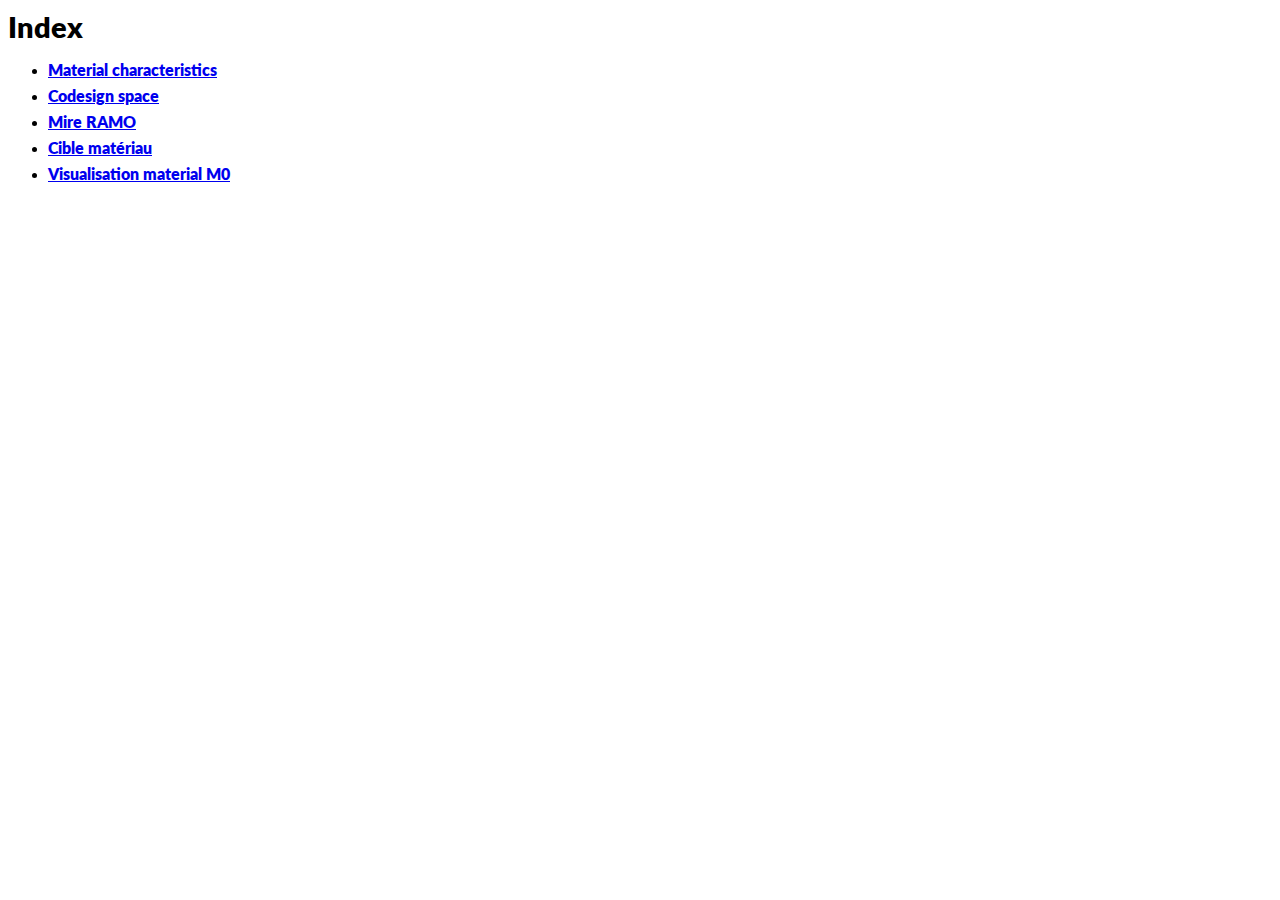
==== web/index.html @ 69346806 "Ajout éléments à la page de visualisation de M0" ====
<!DOCTYPE html>
<html>
<head>
    <meta charset="utf-8" />
    <title>CPOC-AT-OMC</title>
    <link rel="stylesheet" href="css/index.css" />
    <link rel="shortcut icon" href="css/favicon/index.ico">
</head>
<body>
    
	<h1>Index</h1>
	<ul>
		<li><h2><a href="material_characteristics.html" target="_blank">Material characteristics</a></h2></li>
		<li><h2><a href="codesign_space.html" target="_blank">Codesign space</a></h2></li>
		<li><h2><a href="mire_ramo.html" target="_blank">Mire RAMO</a></h2></li>
		<li><h2><a href="cible_materiau.html" target="_blank">Cible matériau</a></h2></li>
        <li><h2><a href="visualisation_m0.html" target="_blank">Visualisation material M0</a></h2></li>
	</ul>
</body>
</html>
---- web/css/index.css ----
@font-face {
    font-family: 'Lato black';
    src: url('font/Lato-Black.ttf');
}


h1
{
	font-family: 'Lato black';
	font-size: 22pt;
	margin-top: 9px;
	margin-bottom: 5px;
}

h2
{
	font-family: 'Lato black';
	font-size: 12pt;
	margin-top: 7px;
	margin-bottom: 7px;
}
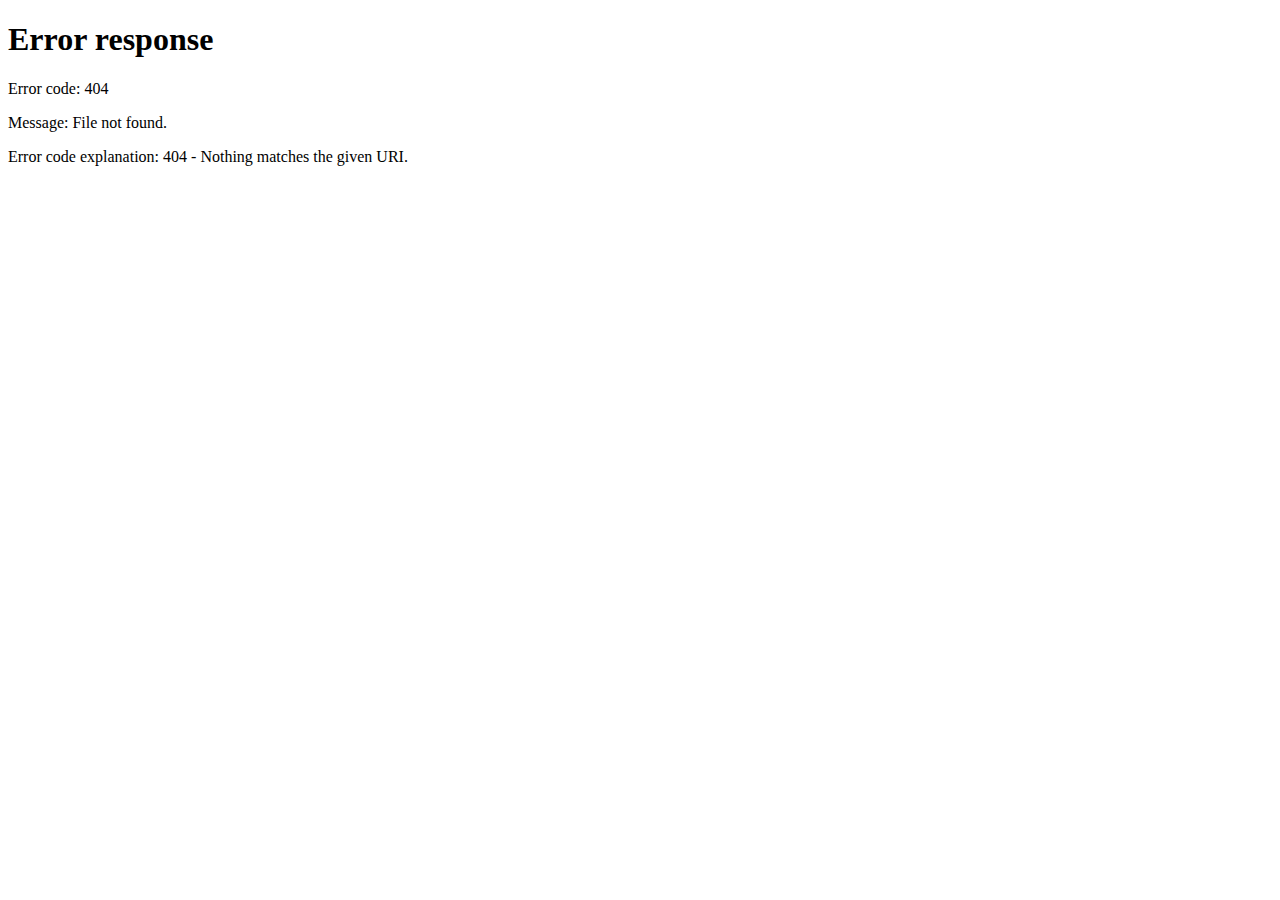
==== commit ddd3753b: "Mise en place redirection index.html -> material_characteristics.html" ====
--- a/web/index.html
+++ b/web/index.html
@@ -1,20 +1,12 @@
 <!DOCTYPE html>
 <html>
 <head>
-    <meta charset="utf-8" />
-    <title>CPOC-AT-OMC</title>
-    <link rel="stylesheet" href="css/index.css" />
-    <link rel="shortcut icon" href="css/favicon/index.ico">
+<meta charset="utf-8" />
+<title>CPOC-AT-OMC</title>
+<script type="text/javascript">
+    window.location.href='material_characteristics';
+</script>
 </head>
 <body>
-    
-	<h1>Index</h1>
-	<ul>
-		<li><h2><a href="material_characteristics.html" target="_blank">Material characteristics</a></h2></li>
-		<li><h2><a href="codesign_space.html" target="_blank">Codesign space</a></h2></li>
-		<li><h2><a href="mire_ramo.html" target="_blank">Mire RAMO</a></h2></li>
-		<li><h2><a href="cible_materiau.html" target="_blank">Cible matériau</a></h2></li>
-        <li><h2><a href="visualisation_m0.html" target="_blank">Visualisation material M0</a></h2></li>
-	</ul>
 </body>
 </html>
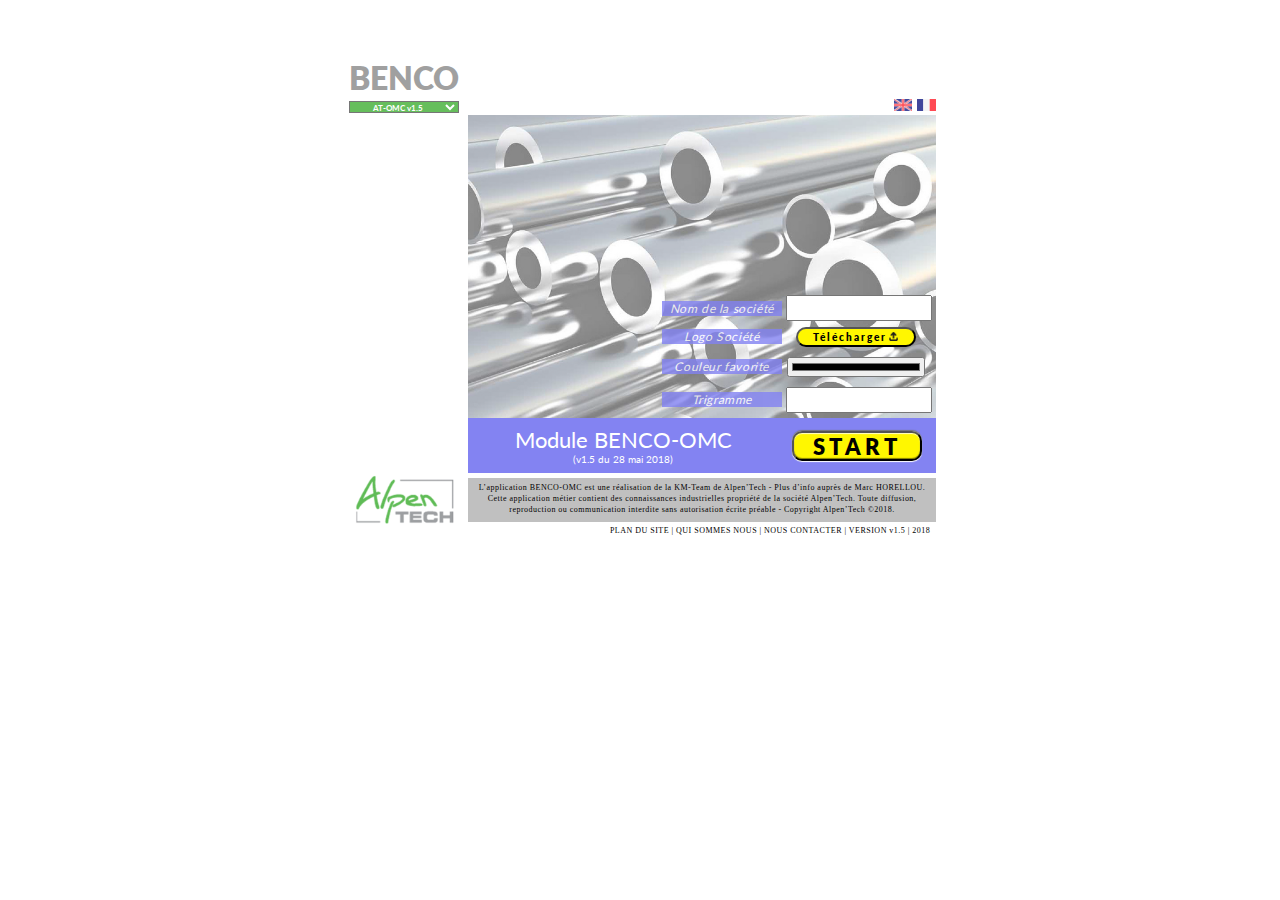
==== commit 2ecadc29: "Améliorations IHM vers v1.5" ====
--- a/web/index.html
+++ b/web/index.html
@@ -1,12 +1,116 @@
 <!DOCTYPE html>
 <html>
+
 <head>
+
 <meta charset="utf-8" />
-<title>CPOC-AT-OMC</title>
-<script type="text/javascript">
-    window.location.href='material_characteristics';
-</script>
+
+<link rel="stylesheet" href="css/index.css" />
+
+<script src="js/lib/jquery-3.3.1.js"></script>
+<script src="js/lib/jquery-ui-1.12.1.js"></script>
+<script src="js/kvoweb.js"></script>
+<script src="js/common.js"></script>
+<script src="js/index.js"></script>
+
+<title>Page Zero</title>
+
 </head>
+
 <body>
-</body>
-</html>
+	
+	<div id="container">
+
+		<div id="header">
+			<div id="benco_selector">
+				<div id="BENCO_header">BENCO</div>
+				<div class="selector">
+	              <select id="POC_selector" name="POC_selector">
+	              	<option>AT-OMC v1.5</option>
+	              </select>
+	            </div>
+			</div>
+			<div id="language">
+				<img src="css/images/french_icon.png" class="language_icon">
+				<img src="css/images/english_icon.png" class="language_icon">
+			</div>
+		</div>
+
+		<div class="main">
+			<div class="left">
+				<img src="css/images/alpen.png" class="logo_alpentech">
+			</div>
+
+			<div class="right">
+				<div class="back">
+					<div class="menu">
+						<div class="Item_and_his_value">
+				          <div class="item">
+				            <div class="item_text">Nom de la société</div>
+				          </div>
+				          <div class="value">
+				            <div class="ui-widget">
+				              <label for="client_society_name"></label><input id="client_society_name">
+				            </div>
+				          </div>
+				        </div>
+
+				        <div class="Item_and_his_value">
+				          <div class="item">
+				            <div class="item_text">Logo Société</div>
+				          </div>
+				          <div class="value">
+				            <div class="upload">
+				            	<button id="upload_button">Télécharger<img src="css/images/ul.png" id="ul_logo"/></button>
+				            </div>
+				          </div>
+				        </div>
+
+				        <div class="Item_and_his_value">
+				          <div class="item">
+				            <div class="item_text">Couleur favorite</div>
+				          </div>
+				          <div class="value">
+				            <div class="ui-widget">
+				              <label for="client_color"></label>
+				              <input id="colorpicker" value="#000000" type="color">
+				            </div>
+				          </div>
+				        </div>
+				        <div class="Item_and_his_value">
+				          <div class="item">
+				            <div class="item_text">Trigramme</div>
+				          </div>
+				          <div class="value">
+				            <div class="ui-widget">
+				              <label for="client_trigramme"></label><input id="client_trigramme">
+				            </div>
+				          </div>
+				        </div>
+
+					</div>
+				</div>
+
+				<div class="start">
+					<div id="BENCO_OMC">
+						<div class="h1">Module BENCO-OMC</div><div class="subtitle">(v1.5 du 28 mai 2018)</div>
+					</div>
+					<div id="BUTTON">
+						<button id="start_button">START</button>
+					</div>
+					
+				</div>
+
+				<div class="copyright">
+					<p>L’application BENCO-OMC est une réalisation de la KM-Team de Alpen’Tech - Plus d’info auprès de Marc HORELLOU. Cette application métier contient des connaissances industrielles propriété de la société Alpen’Tech. Toute diffusion, reproduction ou communication interdite sans autorisation écrite préable - Copyright Alpen’Tech ©2018.</p>
+				</div>
+			</div>
+		</div>
+		
+		<div class="links">
+			<footer>PLAN DU SITE | QUI SOMMES NOUS | NOUS CONTACTER | VERSION v1.5 | 2018</footer>
+		</div>
+	</div>
+
+
+</body>--- a/web/css/index.css
+++ b/web/css/index.css
@@ -0,0 +1,248 @@
+body {
+	padding: 50px;
+}
+
+@font-face {
+    font-family: 'Lato black';
+    src: url('font/Lato-Black.ttf');
+}
+
+@font-face {
+    font-family: 'Lato regular';
+    src: url('font/Lato-Regular.ttf');
+}
+
+@font-face {
+    font-family: 'Lato bold';
+    src: url('font/Lato-Bold.ttf');
+}
+
+@font-face {
+    font-family: 'Lato italic';
+    src: url('font/Lato-Italic.ttf');
+}
+
+#header {
+	text-align: center;
+	}
+
+#benco_selector {
+	display: inline-block;
+    width: 120px;
+}
+
+#BENCO_header {
+    font-family: 'Lato black';
+    font-weight: 800;
+	color: #A0A0A0;
+	font-size: 32px;
+}
+
+#POC_selector {
+	width: 110px;
+	height: 12px;
+	background: #66be5c;
+	font-family: 'Lato bold';
+	font-size: 8px;
+	text-align: center;
+	color : #ffffff;
+	}
+
+#language {
+	display: inline-block;
+	width: 467.5px;
+}
+
+.language_icon {
+	float: right;
+	padding-left: 5px;
+	width: 18.3px;
+	height: 12px;
+}
+
+#ul_logo {
+	margin-left: 2px;
+	width: 9px;
+	height: 9px;
+}
+
+.main {
+	text-align: center;
+	}
+
+.left {
+	display: inline-block;
+	box-sizing: border-box;
+	width: 120px;
+	margin-bottom: -28px;
+	}
+
+.logo_alpentech {
+	width: 108px;
+	height: 81px;
+	margin-bottom: -28px;
+	}
+
+.right {
+	display: inline-block;
+	box-sizing: border-box;
+	}
+
+.back {
+	width: 467.5px;
+	height: 302.5px;
+	background-image: url("images/background.png");
+	background-size: 467.5px 302.5px;
+	}
+
+.menu {
+	float: right;
+	width: 284px;
+	height: 130px;
+	margin-top: 170px;
+	}
+
+.Item_and_his_value {
+	margin-top: 10px;
+	}
+
+.item {
+	width: 120px;
+	height: 15px;
+	display: inline-block;
+	background-color: #8282f2;
+	opacity: 0.8;
+	}
+
+.item_text {
+	font-family: 'Lato regular';
+    font-style: italic;
+	color: #ffffff;
+	font-size: 12px;
+	letter-spacing: 0.05em;
+	}
+
+.value {
+	display: inline-block;
+	width: 140px;
+	height: 20px;
+	}
+
+#colorpicker {
+	width: 138px;
+	height: 20px;
+	}
+
+#upload_button{
+	background-color: #fff700;
+	border-radius: 10px;
+    cursor:pointer;
+    width: 120px;
+	height: 20px;
+	font-family: 'Lato black'; 
+	font-size: 10px;
+	font-weight: bolder;
+	letter-spacing: 0.2em;
+	padding: 0px 0px;
+	}
+
+#upload_button:hover {
+    background-color: #ffff88;
+	}
+
+#BENCO_OMC {
+	box-sizing: border-box;
+ 	float: left;
+	background: #8383F2;
+	width: 310px;
+	height: 55px;
+	}
+
+.h1 {
+	font-family: 'Lato regular'; 
+	color: #ffffff;
+	font-size: 22px;
+	font-weight: normal;
+	margin-top: 8px;
+	padding: 0px;
+	}
+
+.subtitle {
+	font-family: 'Lato regular';
+	color: #ffffff;
+	font-size: 10px;
+	font-weight: lighter;
+	padding: 0px;
+	}
+
+input {
+	width: 138px;
+	height: 20px;
+	padding-left: 2px;
+}
+
+#BUTTON {
+	box-sizing: border-box;
+	float: right;
+	background: #8383F2;
+	width: 157.5px;
+	height: 55px;
+	text-align: center;
+	}
+
+#start_button{
+	background-color: #fff700;
+	border-radius: 10px;
+	box-shadow:  
+		0 0.5px 1px #fff, /*bottom external highlight*/
+  		0 -1px 1px #666, /*top external shadow*/ 
+ 		inset 0 -1px 1px rgba(0,0,0,0.5), /*bottom internal shadow*/ 
+  		inset 0 1px 1px rgba(255,255,255,0.8); /*top internal highlight*/
+    cursor:pointer;
+    width: 130px;
+	height: 30px;
+	font-family: 'Lato black'; 
+	font-size: 22px;
+	font-weight: bolder;
+	letter-spacing: 0.2em;
+	margin-top: 13px;
+	padding: 0px;
+	}
+
+#start_button:hover {
+    background-color: #ffff88;
+	}
+
+.copyright {
+	display: inline-block;
+	width: 467.5px;
+	height: 44px;
+	background-color: #C0C0C0;
+	margin-top: 5px;
+	}
+
+p {
+	font-family: Arial Narrow;
+	font-size: 8px;
+	line-height: 140%;
+	text-align: center;
+	letter-spacing: 0.06em;
+	padding: 4px;
+	margin: 0 auto;
+	}
+
+.links {
+	width: 588.5px;
+	height: 11px;
+	margin: 0 auto;
+	}
+
+footer {
+	font-family: Arial Narrow;
+	font-size: 8px;
+	letter-spacing: 0.06em;
+	padding: 4px;
+	text-align: right;
+	}
+
+
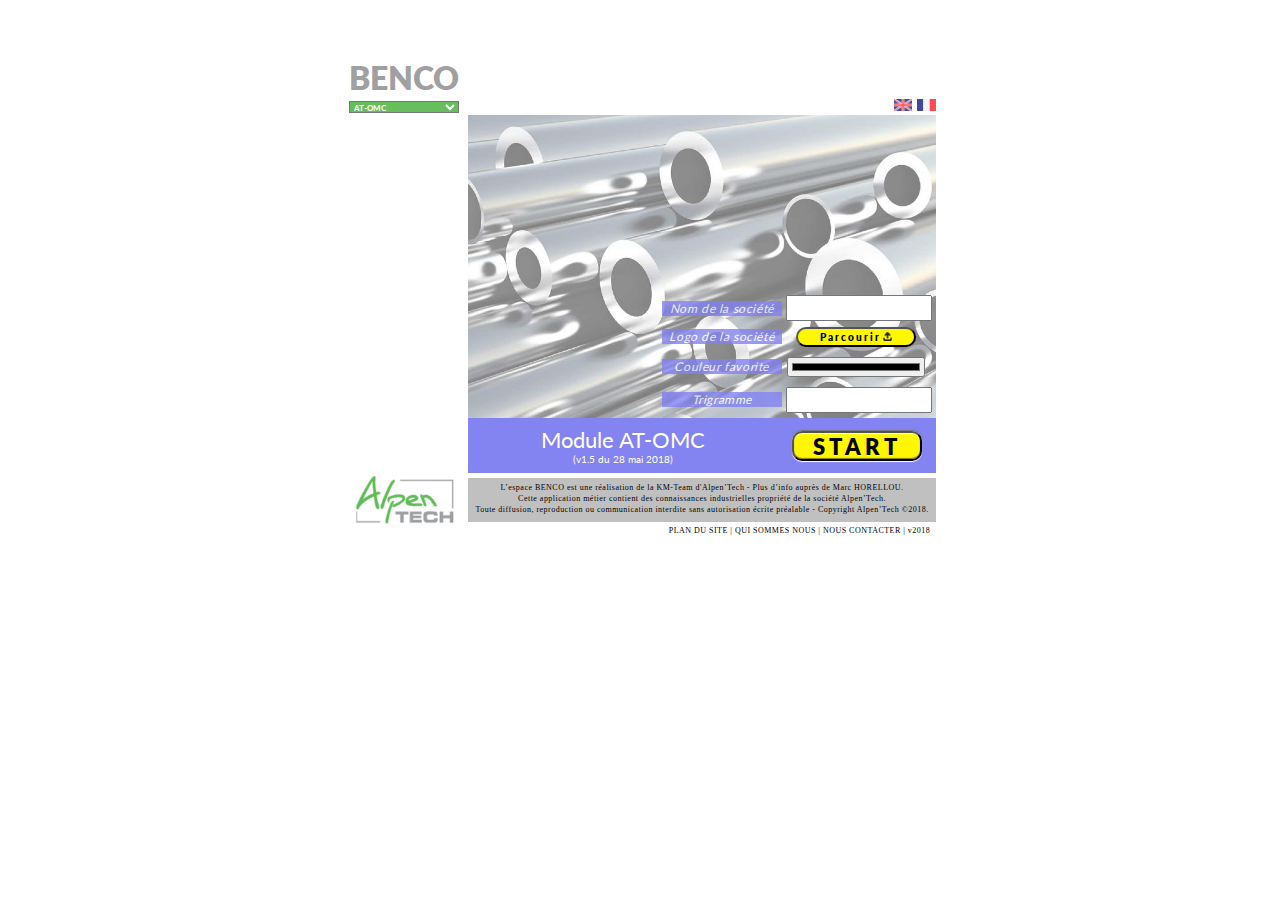
==== commit 21a70246: "Corrections de l'IHM" ====
--- a/web/index.html
+++ b/web/index.html
@@ -23,22 +23,24 @@
 
 		<div id="header">
 			<div id="benco_selector">
-				<div id="BENCO_header">BENCO</div>
+				<div id="BENCO_header" title="Bureau d'Etude Numérique de CO-conception">BENCO</div>
 				<div class="selector">
 	              <select id="POC_selector" name="POC_selector">
-	              	<option>AT-OMC v1.5</option>
+	              	<option>(AT-RFQ)</option>
+	              	<option selected="selected">AT-OMC</option>
+	              	<option>(AT-CDB)</option>
+	              	<option>(AT-CLB)</option>
 	              </select>
 	            </div>
 			</div>
-			<div id="language">
-				<img src="css/images/french_icon.png" class="language_icon">
-				<img src="css/images/english_icon.png" class="language_icon">
+			<div id="language" title="Click to switch language.">
+				<img src="css/images/french_icon.png" class="language_icon" id="french_icon">
+				<img src="css/images/english_icon.png" class="language_icon" id="english_icon">
 			</div>
 		</div>
-
 		<div class="main">
 			<div class="left">
-				<img src="css/images/alpen.png" class="logo_alpentech">
+				<img src="css/images/alpen.png" id="logo_alpentech" title="Cliquer ici pour être dirigé vers le site web d'Alpen’Tech.">
 			</div>
 
 			<div class="right">
@@ -57,11 +59,11 @@
 
 				        <div class="Item_and_his_value">
 				          <div class="item">
-				            <div class="item_text">Logo Société</div>
+				            <div class="item_text">Logo de la société</div>
 				          </div>
 				          <div class="value">
 				            <div class="upload">
-				            	<button id="upload_button">Télécharger<img src="css/images/ul.png" id="ul_logo"/></button>
+				            	<button id="upload_button">Parcourir<img src="css/images/ul.png" id="ul_logo"/></button>
 				            </div>
 				          </div>
 				        </div>
@@ -90,25 +92,22 @@
 
 					</div>
 				</div>
-
 				<div class="start">
 					<div id="BENCO_OMC">
-						<div class="h1">Module BENCO-OMC</div><div class="subtitle">(v1.5 du 28 mai 2018)</div>
+						<div class="h1">Module AT-OMC</div><div class="subtitle">(v1.5 du 28 mai 2018)</div>
 					</div>
 					<div id="BUTTON">
 						<button id="start_button">START</button>
 					</div>
-					
 				</div>
-
 				<div class="copyright">
-					<p>L’application BENCO-OMC est une réalisation de la KM-Team de Alpen’Tech - Plus d’info auprès de Marc HORELLOU. Cette application métier contient des connaissances industrielles propriété de la société Alpen’Tech. Toute diffusion, reproduction ou communication interdite sans autorisation écrite préable - Copyright Alpen’Tech ©2018.</p>
+					<p>L’espace BENCO est une réalisation de la KM-Team d'Alpen’Tech - Plus d’info auprès de Marc HORELLOU.<br>Cette application métier contient des connaissances industrielles propriété de la société Alpen’Tech.<br>Toute diffusion, reproduction ou communication interdite sans autorisation écrite préalable - Copyright Alpen’Tech ©2018.</p>
 				</div>
 			</div>
 		</div>
 		
 		<div class="links">
-			<footer>PLAN DU SITE | QUI SOMMES NOUS | NOUS CONTACTER | VERSION v1.5 | 2018</footer>
+			<footer> <span id="plan">PLAN DU SITE</span> | <span id="at_infos">QUI SOMMES NOUS</span> | <span id="contact">NOUS CONTACTER</span> | v2018</footer>
 		</div>
 	</div>
 
--- a/web/css/index.css
+++ b/web/css/index.css
@@ -44,7 +44,6 @@
 	background: #66be5c;
 	font-family: 'Lato bold';
 	font-size: 8px;
-	text-align: center;
 	color : #ffffff;
 	}
 
@@ -77,12 +76,15 @@
 	margin-bottom: -28px;
 	}
 
-.logo_alpentech {
+#logo_alpentech {
 	width: 108px;
 	height: 81px;
 	margin-bottom: -28px;
 	}
 
+span:hover {
+	color: blue;
+}
 .right {
 	display: inline-block;
 	box-sizing: border-box;
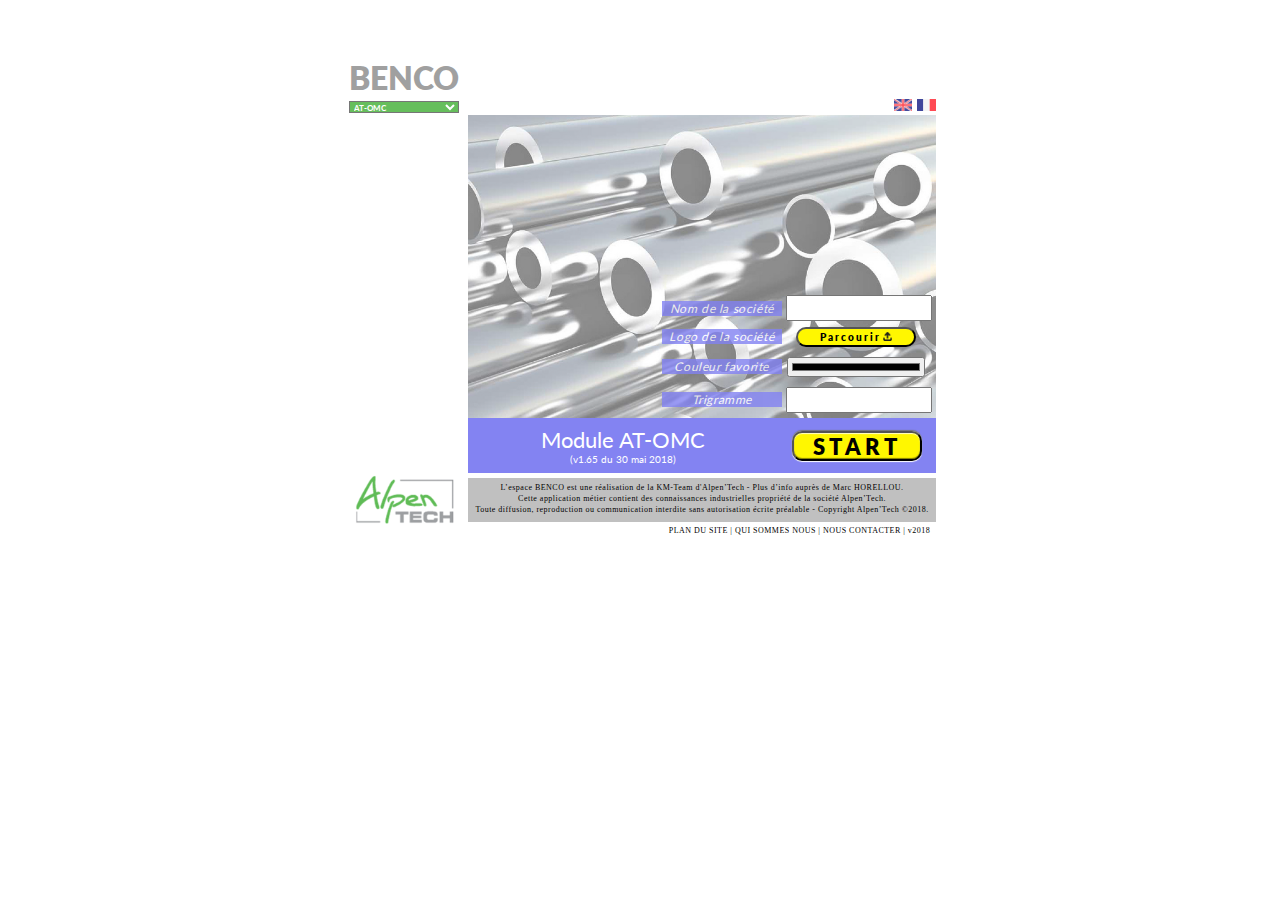
==== commit 4dcaba00: "Versionnement 1.65" ====
--- a/web/index.html
+++ b/web/index.html
@@ -94,7 +94,7 @@
 				</div>
 				<div class="start">
 					<div id="BENCO_OMC">
-						<div class="h1">Module AT-OMC</div><div class="subtitle">(v1.5 du 28 mai 2018)</div>
+						<div class="h1">Module AT-OMC</div><div class="subtitle">(v1.65 du 30 mai 2018)</div>
 					</div>
 					<div id="BUTTON">
 						<button id="start_button">START</button>
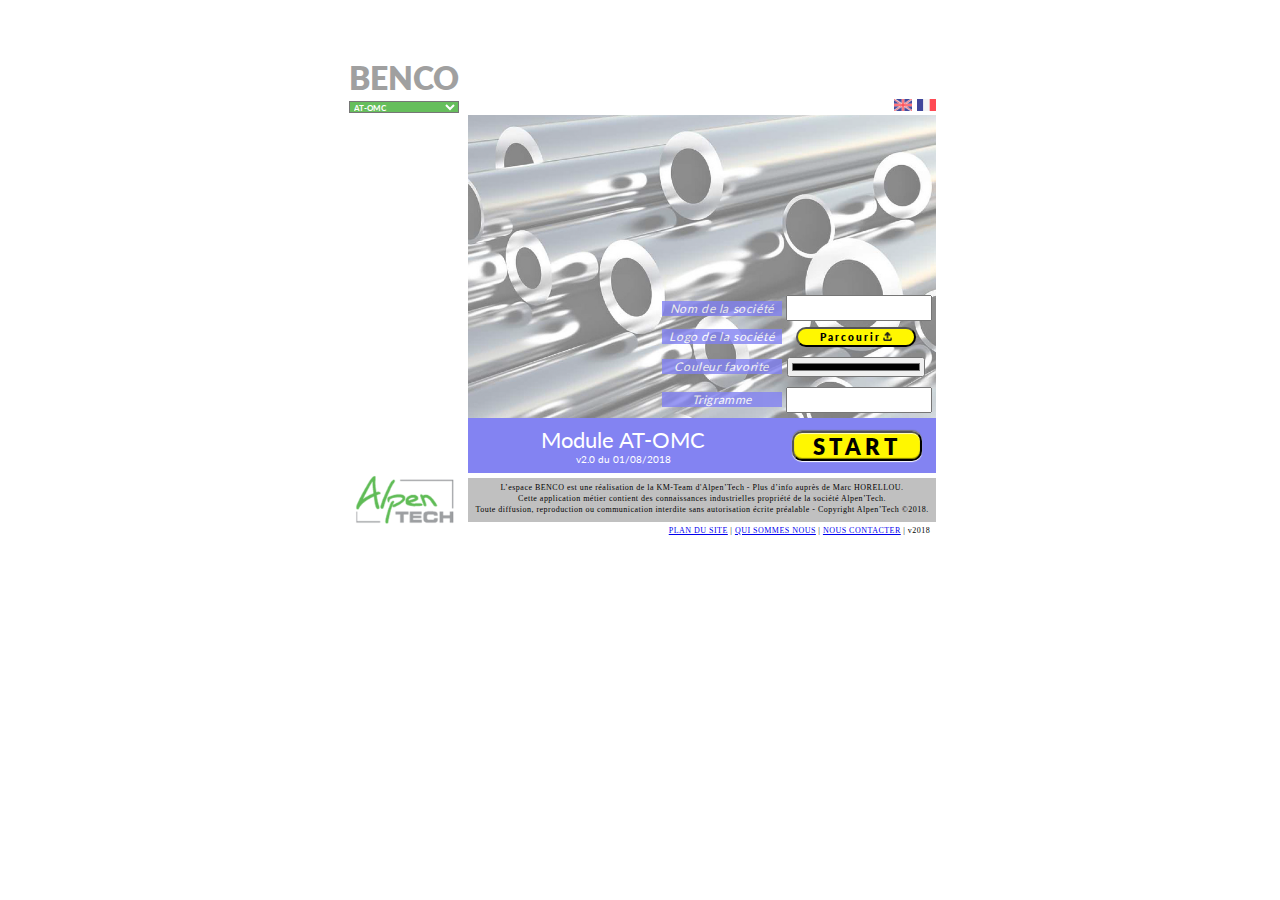
==== commit 2954210d: "Merge branch 'release/2.0'" ====
--- a/web/index.html
+++ b/web/index.html
@@ -94,7 +94,7 @@
 				</div>
 				<div class="start">
 					<div id="BENCO_OMC">
-						<div class="h1">Module AT-OMC</div><div class="subtitle">(v1.65 du 30 mai 2018)</div>
+						<div class="h1">Module AT-OMC</div><div class="subtitle" id="versionning"></div>
 					</div>
 					<div id="BUTTON">
 						<button id="start_button">START</button>
@@ -107,9 +107,7 @@
 		</div>
 		
 		<div class="links">
-			<footer> <span id="plan">PLAN DU SITE</span> | <span id="at_infos">QUI SOMMES NOUS</span> | <span id="contact">NOUS CONTACTER</span> | v2018</footer>
+			<footer> <a href="http://www.alpen-tech.com/">PLAN DU SITE</a> | <a href='http://www.alpen-tech.com/'>QUI SOMMES NOUS</a> | <a href="http://www.alpen-tech.com/page/contact">NOUS CONTACTER</a> | v2018</footer>
 		</div>
 	</div>
-
-
 </body>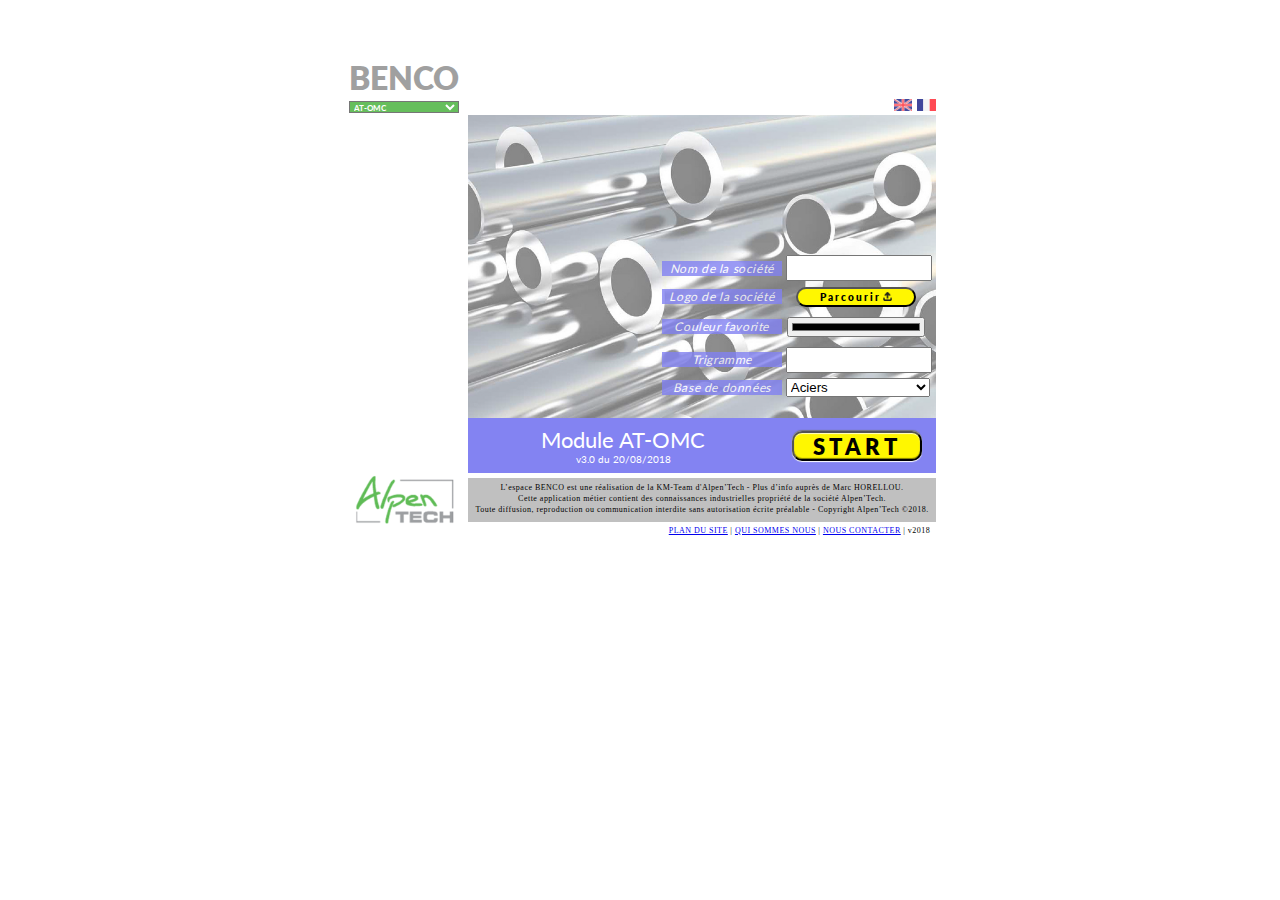
==== commit 5b194b98: "Merge branch 'release/3.0'" ====
--- a/web/index.html
+++ b/web/index.html
@@ -9,7 +9,6 @@
 
 <script src="js/lib/jquery-3.3.1.js"></script>
 <script src="js/lib/jquery-ui-1.12.1.js"></script>
-<script src="js/kvoweb.js"></script>
 <script src="js/common.js"></script>
 <script src="js/index.js"></script>
 
@@ -89,7 +88,20 @@
 				            </div>
 				          </div>
 				        </div>
-
+				        <div class="Item_and_his_value">
+				          <div class="item">
+				            <div class="item_text">Base de données</div>
+				          </div>
+				          <div class="value">
+				            <div class="ui-widget">
+				              <label for="bdd_select"></label>
+				              <select id="bdd_select">
+				              	<option value="bdd-steels" selected="selected">Aciers</option>
+            					<option value="bdd-inox">Inox</option>
+				              </select>
+				            </div>
+				          </div>
+				        </div>
 					</div>
 				</div>
 				<div class="start">
--- a/web/css/index.css
+++ b/web/css/index.css
@@ -101,7 +101,7 @@
 	float: right;
 	width: 284px;
 	height: 130px;
-	margin-top: 170px;
+	margin-top: 130px;
 	}
 
 .Item_and_his_value {
@@ -115,6 +115,9 @@
 	background-color: #8282f2;
 	opacity: 0.8;
 	}
+#bdd_select {
+	width: 144px;
+}
 
 .item_text {
 	font-family: 'Lato regular';
